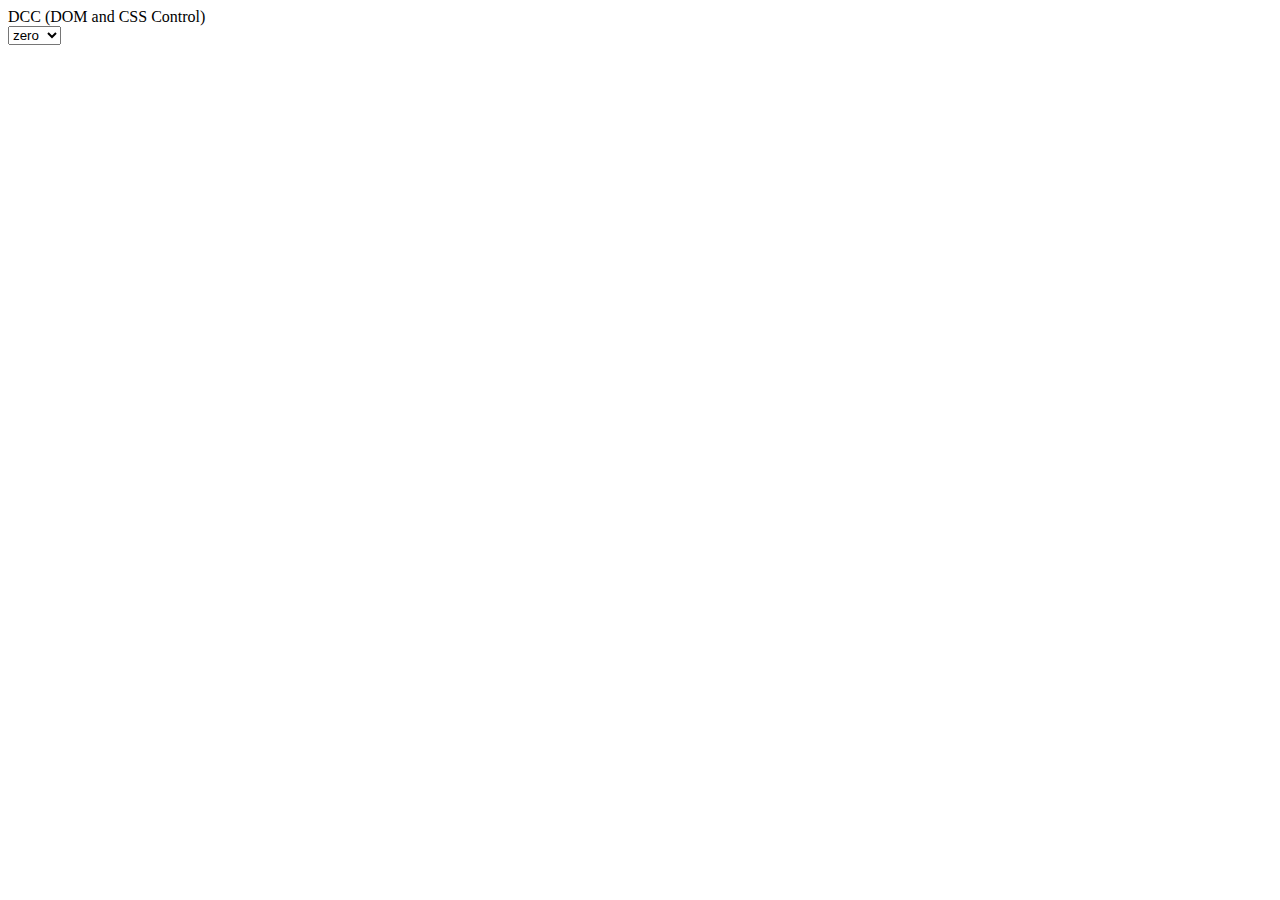
==== DCC.html @ e450c881 "DCC. Add test page." ====
<!DOCTYPE html>
<html>
<head>
	<title>Тестовая страница DCC</title>
	<style type="text/css">
		.off{
			display: none;
		}
	</style>
</head>
<body>

<div id="title" name="title" class="title Title test">DCC (DOM and CSS Control)</div>

<div class="checkClasses">
	<div class="checkClass off">1</div>
	<div class="checkClass off">2</div>
	<div class="checkClass off">3</div>
	<div class="checkClass off">4</div>
	<div class="checkClass off">5</div>
</div>

<div class="checkSelects">
	<select class="checkSelect">
		<option value="0">zero</option>
		<option value="1">one</option>
		<option value="2">two</option>
		<option value="3">three</option>
		<option value="4">four</option>
	</select>
</div>

</body>
</html>
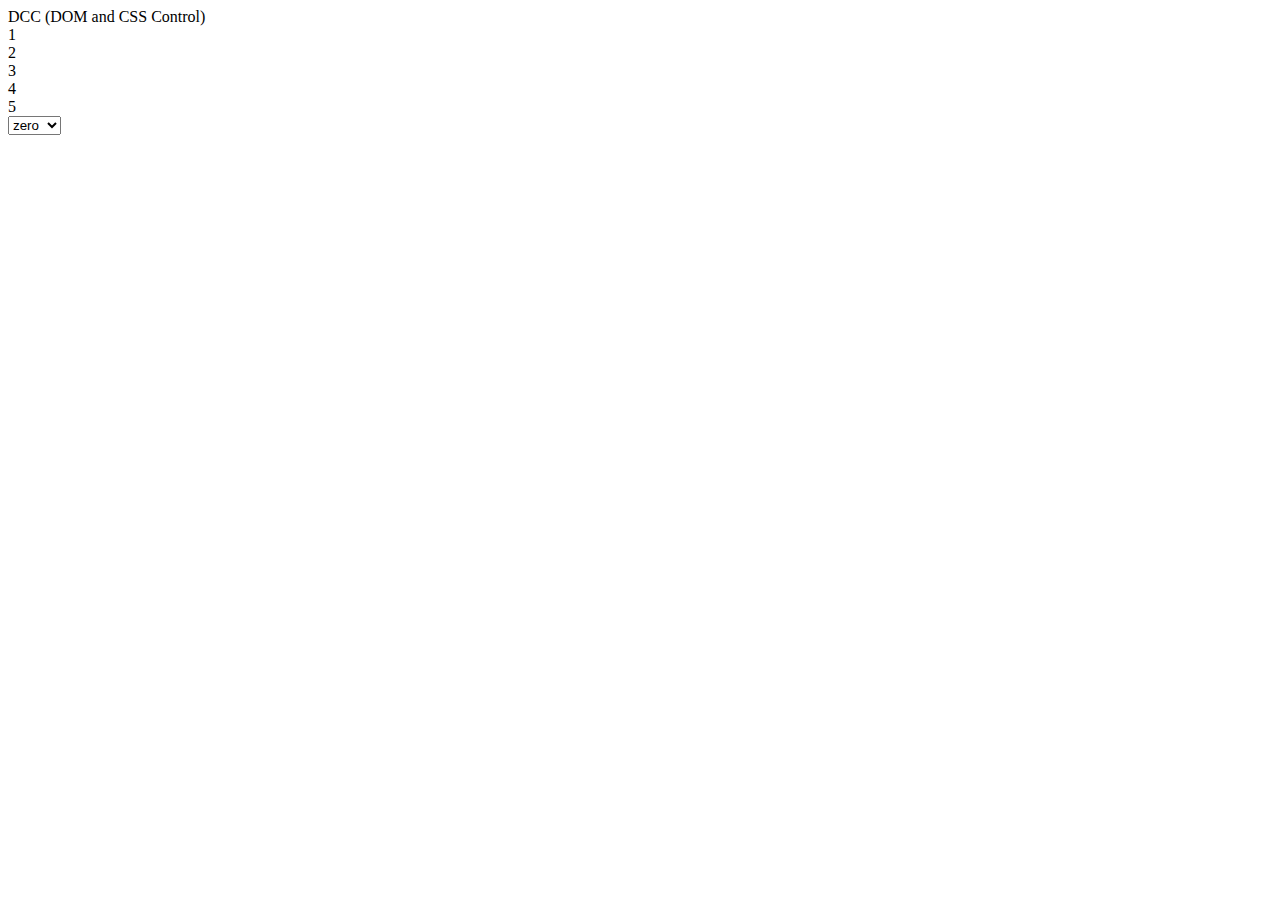
==== commit 2ec19d1b: "DCC. Fix func: next, previous, find" ====
--- a/DCC.html
+++ b/DCC.html
@@ -10,14 +10,16 @@
 </head>
 <body>
 
+<script type="text/javascript" src="DCC.js"></script>
+
 <div id="title" name="title" class="title Title test">DCC (DOM and CSS Control)</div>
 
 <div class="checkClasses">
-	<div class="checkClass off">1</div>
-	<div class="checkClass off">2</div>
-	<div class="checkClass off">3</div>
-	<div class="checkClass off">4</div>
-	<div class="checkClass off">5</div>
+	<div class="checkClass someClass"><div class="subClass"></div>1</div>
+	<div class="checkClass">2</div>
+	<div class="checkClass">3</div>
+	<div class="checkClass fuckClass">4</div>
+	<div class="checkClass">5</div>
 </div>
 
 <div class="checkSelects">
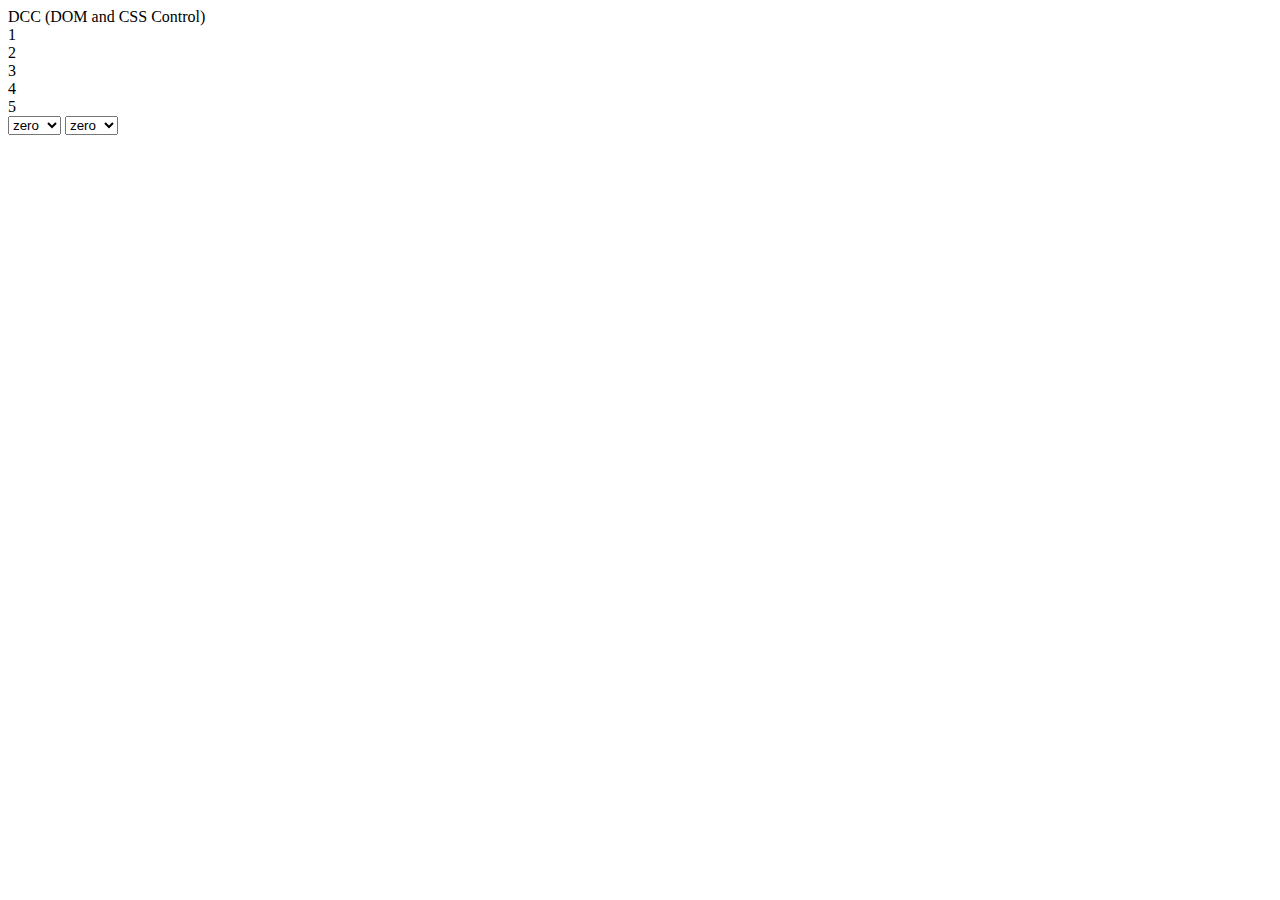
==== commit bba889d4: "Fix DCC constructor." ====
--- a/DCC.html
+++ b/DCC.html
@@ -16,9 +16,9 @@
 
 <div class="checkClasses">
 	<div class="checkClass someClass"><div class="subClass"></div>1</div>
-	<div class="checkClass">2</div>
+	<div v="1" class="checkClass">2</div>
 	<div class="checkClass">3</div>
-	<div class="checkClass fuckClass">4</div>
+	<div v="2" class="checkClass fuckClass">4</div>
 	<div class="checkClass">5</div>
 </div>
 
@@ -30,6 +30,14 @@
 		<option value="3">three</option>
 		<option value="4">four</option>
 	</select>
+
+	<select class="checkSelect cs">
+		<option value="5">zero</option>
+		<option value="6">one</option>
+		<option value="7">two</option>
+		<option value="8">three</option>
+		<option value="9">four</option>
+	</select>
 </div>
 
 </body>
